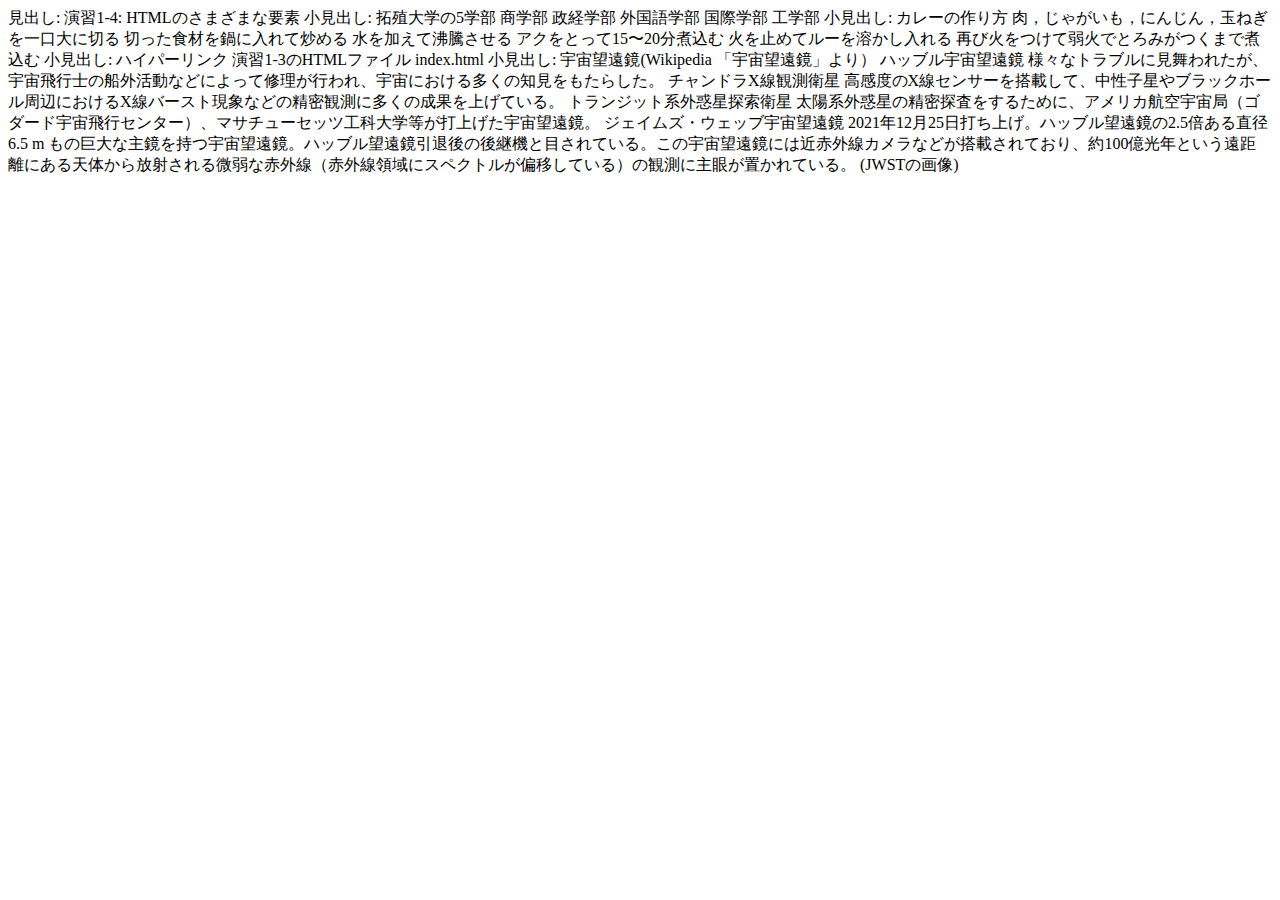
==== practice-html/elements.html @ 12441479 "practice-htmlフォルダのファイルを配置" ====
<!DOCTYPE html>
<html>
  <head>
    <meta charset="utf-8">
    <title>演習1-4: HTMLのさまざまな要素</title>
  </head>
  <body>
	見出し: 演習1-4: HTMLのさまざまな要素
		小見出し: 拓殖大学の5学部
			商学部
			政経学部
			外国語学部
			国際学部
			工学部
		小見出し: カレーの作り方
			肉，じゃがいも，にんじん，玉ねぎを一口大に切る
			切った食材を鍋に入れて炒める
			水を加えて沸騰させる
			アクをとって15〜20分煮込む
			火を止めてルーを溶かし入れる
			再び火をつけて弱火でとろみがつくまで煮込む
		小見出し: ハイパーリンク
			演習1-3のHTMLファイル
			index.html
		小見出し: 宇宙望遠鏡(Wikipedia 「宇宙望遠鏡」より）
			ハッブル宇宙望遠鏡
				様々なトラブルに見舞われたが、宇宙飛行士の船外活動などによって修理が行われ、宇宙における多くの知見をもたらした。
			チャンドラX線観測衛星
				高感度のX線センサーを搭載して、中性子星やブラックホール周辺におけるX線バースト現象などの精密観測に多くの成果を上げている。
			トランジット系外惑星探索衛星
				太陽系外惑星の精密探査をするために、アメリカ航空宇宙局（ゴダード宇宙飛行センター）、マサチューセッツ工科大学等が打上げた宇宙望遠鏡。
			ジェイムズ・ウェッブ宇宙望遠鏡
				2021年12月25日打ち上げ。ハッブル望遠鏡の2.5倍ある直径6.5 m もの巨大な主鏡を持つ宇宙望遠鏡。ハッブル望遠鏡引退後の後継機と目されている。この宇宙望遠鏡には近赤外線カメラなどが搭載されており、約100億光年という遠距離にある天体から放射される微弱な赤外線（赤外線領域にスペクトルが偏移している）の観測に主眼が置かれている。

		(JWSTの画像)
  </body>
</html>
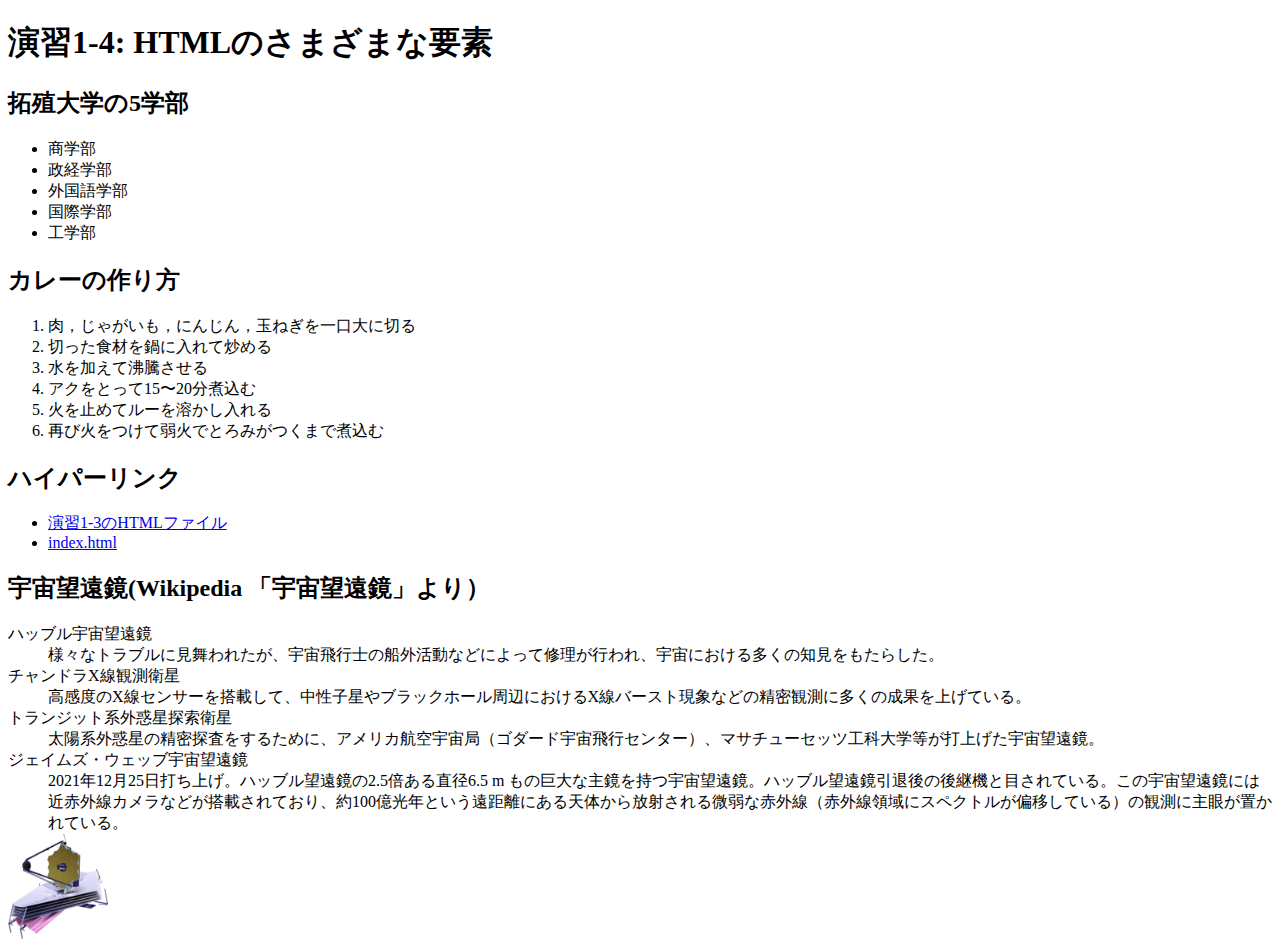
==== commit 904db4d3: "第一回終了" ====
--- a/practice-html/elements.html
+++ b/practice-html/elements.html
@@ -5,33 +5,41 @@
     <title>演習1-4: HTMLのさまざまな要素</title>
   </head>
   <body>
-	見出し: 演習1-4: HTMLのさまざまな要素
-		小見出し: 拓殖大学の5学部
-			商学部
-			政経学部
-			外国語学部
-			国際学部
-			工学部
-		小見出し: カレーの作り方
-			肉，じゃがいも，にんじん，玉ねぎを一口大に切る
-			切った食材を鍋に入れて炒める
-			水を加えて沸騰させる
-			アクをとって15〜20分煮込む
-			火を止めてルーを溶かし入れる
-			再び火をつけて弱火でとろみがつくまで煮込む
-		小見出し: ハイパーリンク
-			演習1-3のHTMLファイル
-			index.html
-		小見出し: 宇宙望遠鏡(Wikipedia 「宇宙望遠鏡」より）
-			ハッブル宇宙望遠鏡
-				様々なトラブルに見舞われたが、宇宙飛行士の船外活動などによって修理が行われ、宇宙における多くの知見をもたらした。
-			チャンドラX線観測衛星
-				高感度のX線センサーを搭載して、中性子星やブラックホール周辺におけるX線バースト現象などの精密観測に多くの成果を上げている。
-			トランジット系外惑星探索衛星
-				太陽系外惑星の精密探査をするために、アメリカ航空宇宙局（ゴダード宇宙飛行センター）、マサチューセッツ工科大学等が打上げた宇宙望遠鏡。
-			ジェイムズ・ウェッブ宇宙望遠鏡
-				2021年12月25日打ち上げ。ハッブル望遠鏡の2.5倍ある直径6.5 m もの巨大な主鏡を持つ宇宙望遠鏡。ハッブル望遠鏡引退後の後継機と目されている。この宇宙望遠鏡には近赤外線カメラなどが搭載されており、約100億光年という遠距離にある天体から放射される微弱な赤外線（赤外線領域にスペクトルが偏移している）の観測に主眼が置かれている。
+	<h1>演習1-4: HTMLのさまざまな要素</h1>
+		<h2>拓殖大学の5学部</h2>
+			<ul>
+			<li>商学部</li>
+			<li>政経学部</li>
+			<li>外国語学部</li>
+			<li>国際学部</li>
+			<li>工学部</li>
+			</ul>
+		<h2>カレーの作り方</h2>
+			<ol>
+			<li>肉，じゃがいも，にんじん，玉ねぎを一口大に切る</li>
+			<li>切った食材を鍋に入れて炒める</li>
+			<li>水を加えて沸騰させる</li>
+			<li>アクをとって15〜20分煮込む</li>
+			<li>火を止めてルーを溶かし入れる</li>
+			<li>再び火をつけて弱火でとろみがつくまで煮込む</li>
+			</ol>
+		<h2>ハイパーリンク</h2>
+			<ul>
+			<li><a href="structure.html"
+			   target="_blank">演習1-3のHTMLファイル</a></li>
+			<li><a href="../index.html"
+			   target="_blank">index.html</a></li>
+			</ul>
+		<h2>宇宙望遠鏡(Wikipedia 「宇宙望遠鏡」より）</h2>
+			<dt>ハッブル宇宙望遠鏡</dt>
+				<dd>様々なトラブルに見舞われたが、宇宙飛行士の船外活動などによって修理が行われ、宇宙における多くの知見をもたらした。</dd>
+			<dt>チャンドラX線観測衛星</dt>
+				<dd>高感度のX線センサーを搭載して、中性子星やブラックホール周辺におけるX線バースト現象などの精密観測に多くの成果を上げている。</dd>
+			<dt>トランジット系外惑星探索衛星</dt>
+				<dd>太陽系外惑星の精密探査をするために、アメリカ航空宇宙局（ゴダード宇宙飛行センター）、マサチューセッツ工科大学等が打上げた宇宙望遠鏡。</dd>
+			<dt>ジェイムズ・ウェッブ宇宙望遠鏡</dt>
+				<dd>2021年12月25日打ち上げ。ハッブル望遠鏡の2.5倍ある直径6.5 m もの巨大な主鏡を持つ宇宙望遠鏡。ハッブル望遠鏡引退後の後継機と目されている。この宇宙望遠鏡には近赤外線カメラなどが搭載されており、約100億光年という遠距離にある天体から放射される微弱な赤外線（赤外線領域にスペクトルが偏移している）の観測に主眼が置かれている。</dd>
 
-		(JWSTの画像)
+				<img src="JWST_spacecraft_model_2.png" width="100"  >
   </body>
 </html>
